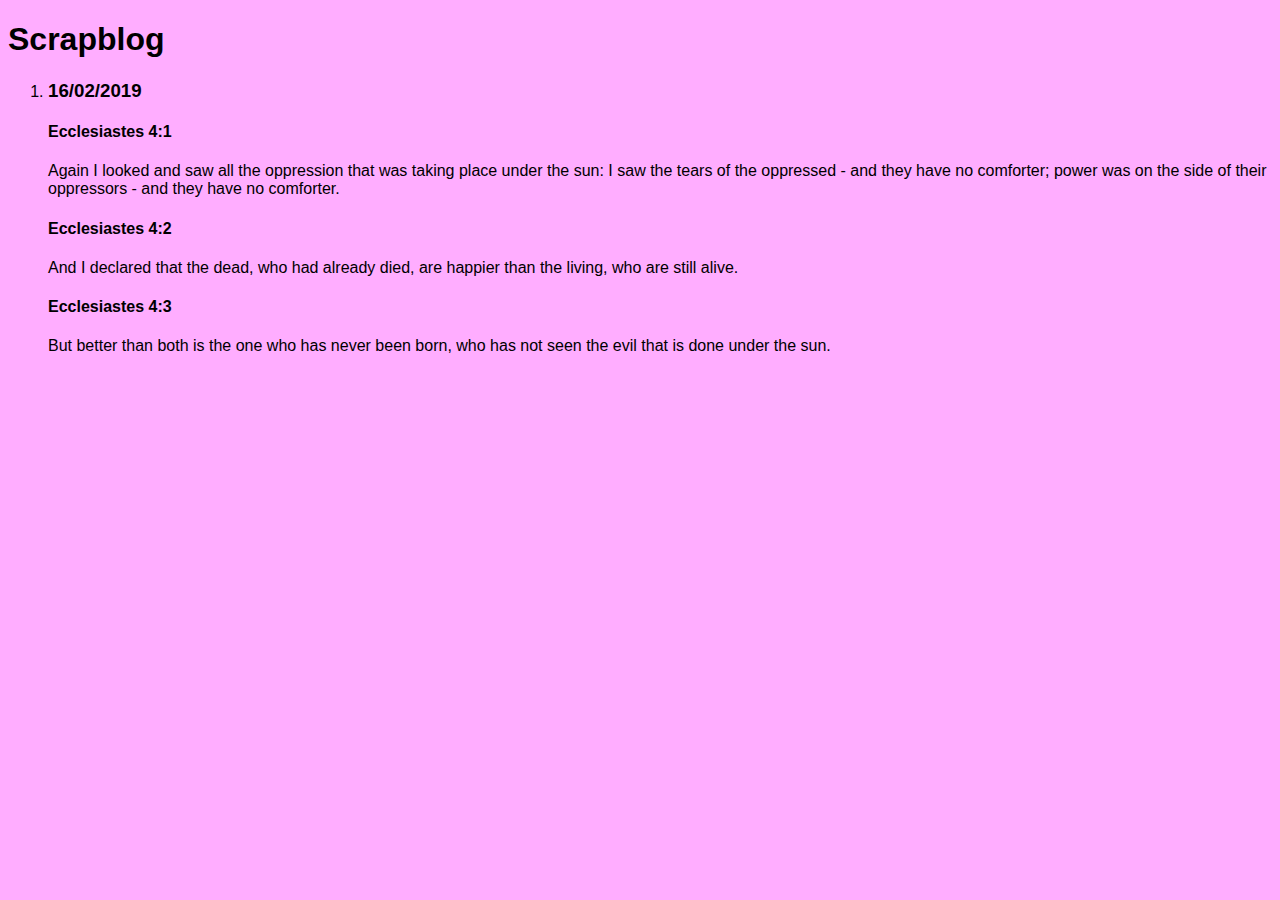
==== scrap.html @ 40b8bb90 "." ====
<!DOCTYPE html>
<html>
  <head>
    <link rel="stylesheet" type "text/css" href="css/main.css">
    <meta name="viewport" content="width=device-width, initial-scale=1.0">
  </head>    

  <body>
    <h1>Scrapblog</h1>
    <ol>
    	<li>
    		<h3>16/02/2019</h3>
    	    <h4>Ecclesiastes 4:1</h4>
    	    <p>Again I looked and saw all the oppression that was taking place under the sun: I saw the tears of the oppressed - and they have no comforter; power was on the side of their oppressors - and they have no comforter.</p>
    	    <h4>Ecclesiastes 4:2</h4>
    	    <p>And I declared that the dead, who had already died, are happier than the living, who are still alive.</p>
    	    <h4>Ecclesiastes 4:3</h4>
    	    <p>But better than both is the one who has never been born, who has not seen the evil that is done under the sun.</p>
    	</li>
    </ol>
  </body>
</html>
---- css/main.css ----
body {
	font-family: Arial, Helvetica, sans-serif;
	background-color: #ffadff;
}
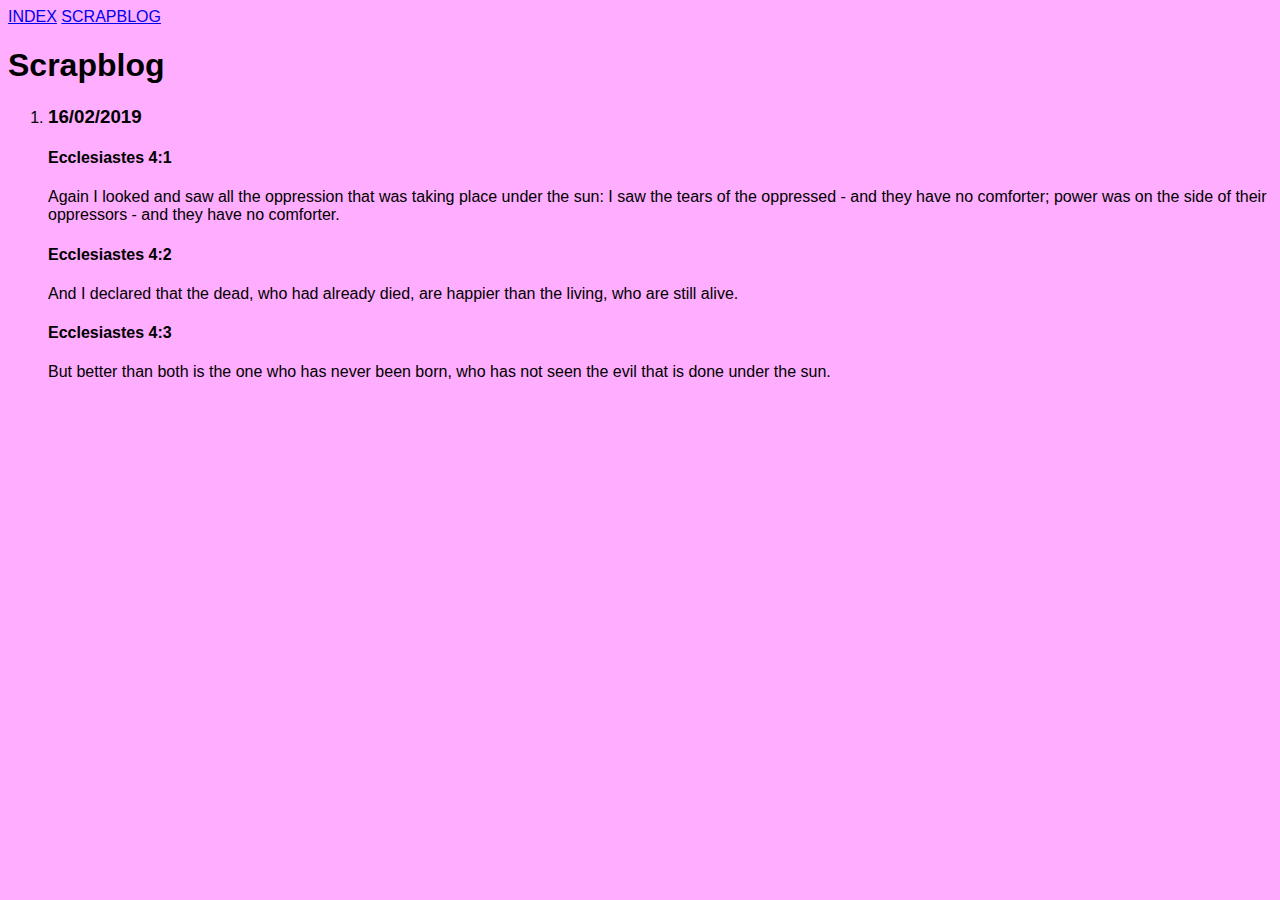
==== commit 6d121bc8: "." ====
--- a/scrap.html
+++ b/scrap.html
@@ -7,6 +7,7 @@
   </head>    
 
   <body>
+  	<a href="index.html">INDEX</a> <a href="scrap.html">SCRAPBLOG</a>
     <h1>Scrapblog</h1>
     <ol>
     	<li>
